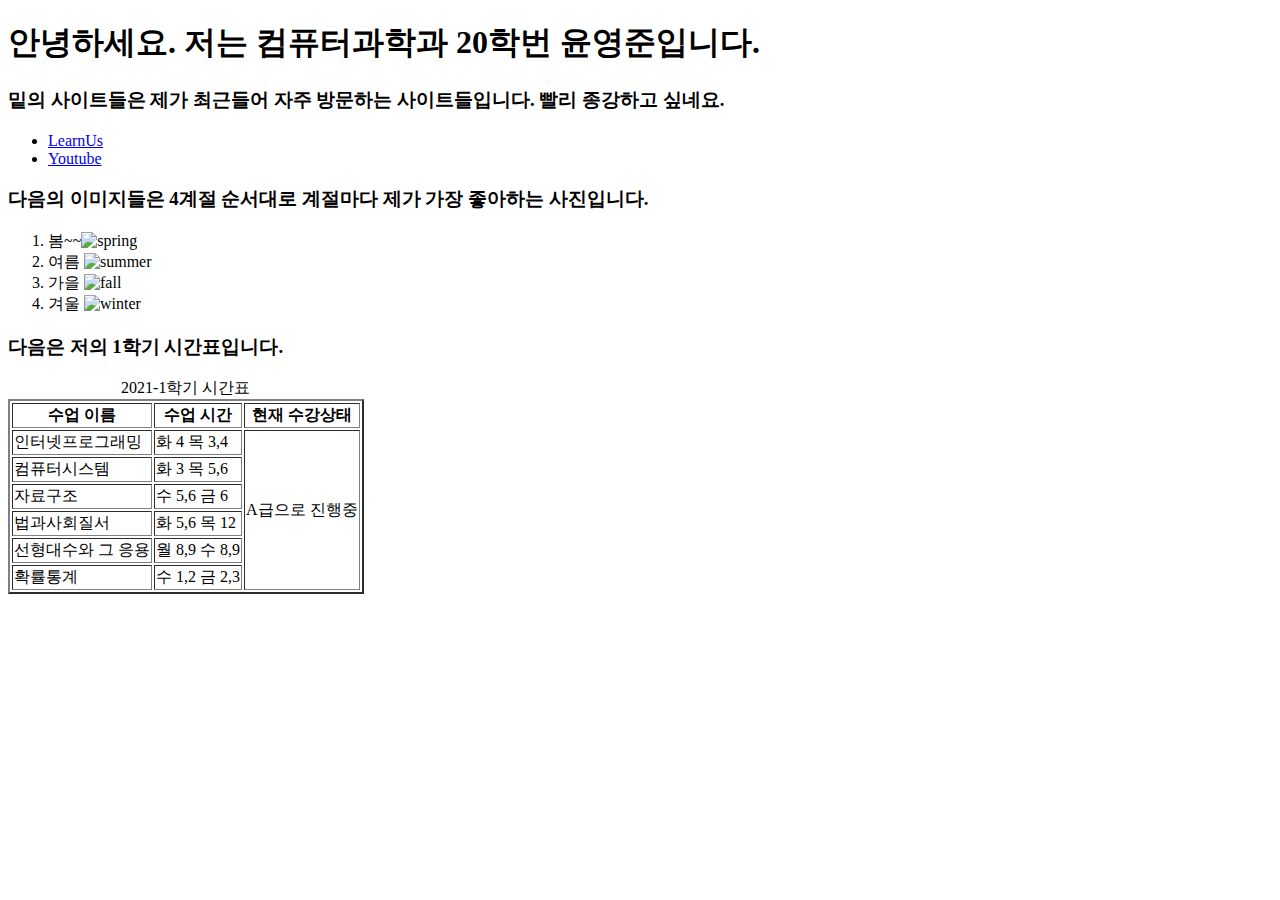
==== index.html @ ffc799e6 "HomeworkRepository" ====
<!DOCTYPE html>
<html>
<head>
    <title>homework</title>
    <meta charset="utf-8">
</head>
<body>
    <h1>안녕하세요. 저는 컴퓨터과학과 20학번 윤영준입니다.</h1>
    <h3>밑의 사이트들은 제가 최근들어 자주 방문하는 사이트들입니다. 빨리 종강하고 싶네요.</h3>
    <ul>
        <li><a href="https://open.yonsei.ac.kr/">LearnUs</a></li>
        <li><a href="https://www.youtube.com/">Youtube</a></li>
    </ul>
    <h3>다음의 이미지들은 4계절 순서대로 계절마다 제가 가장 좋아하는 사진입니다.</h3>
    <ol>
        <li>봄~~<img src="spring.png" alt="spring" width="125" height="125"></li>
        <li>여름 <img src="summer.jpeg" alt="summer" width="125" height="125"></li>
        <li>가을 <img src="fall.jpg" alt="fall" width="125" height="125"></li>
        <li>겨울 <img src="winter.jpg" alt="winter" width="125" height="125"></li>
    </ol>
    <h3>다음은 저의 1학기 시간표입니다.</h3>
    <table border = "2">
        <caption>2021-1학기 시간표</caption>
        <thead>
            <tr>
                <th colspan="2">수업 이름</th>
                <th>수업 시간</th>
                <th rowspan="6">현재 수강상태</th>
            </tr>
        </thead>
        <tbody>
            <tr>
                <td colspan="2">인터넷프로그래밍</td>
                <td>화 4 목 3,4</td>
                <td rowspan="6">A급으로 진행중</td>
            </tr>
            <tr>
                <td colspan="2">컴퓨터시스템</td>
                <td>화 3 목 5,6</td>
            </tr>
            <tr>
                <td colspan="2">자료구조</td>
                <td>수 5,6 금 6</td>
            </tr>
            <tr>
                <td colspan="2">법과사회질서</td>
                <td>화 5,6 목 12</td>
            </tr>
            <tr>
                <td colspan="2">선형대수와 그 응용</td>
                <td>월 8,9 수 8,9</td>
            </tr>
            <tr>
                <td colspan="2">확률통계</td>
                <td>수 1,2 금 2,3</td>
            </tr>
        </tbody>
    </table>
</body>
</html>
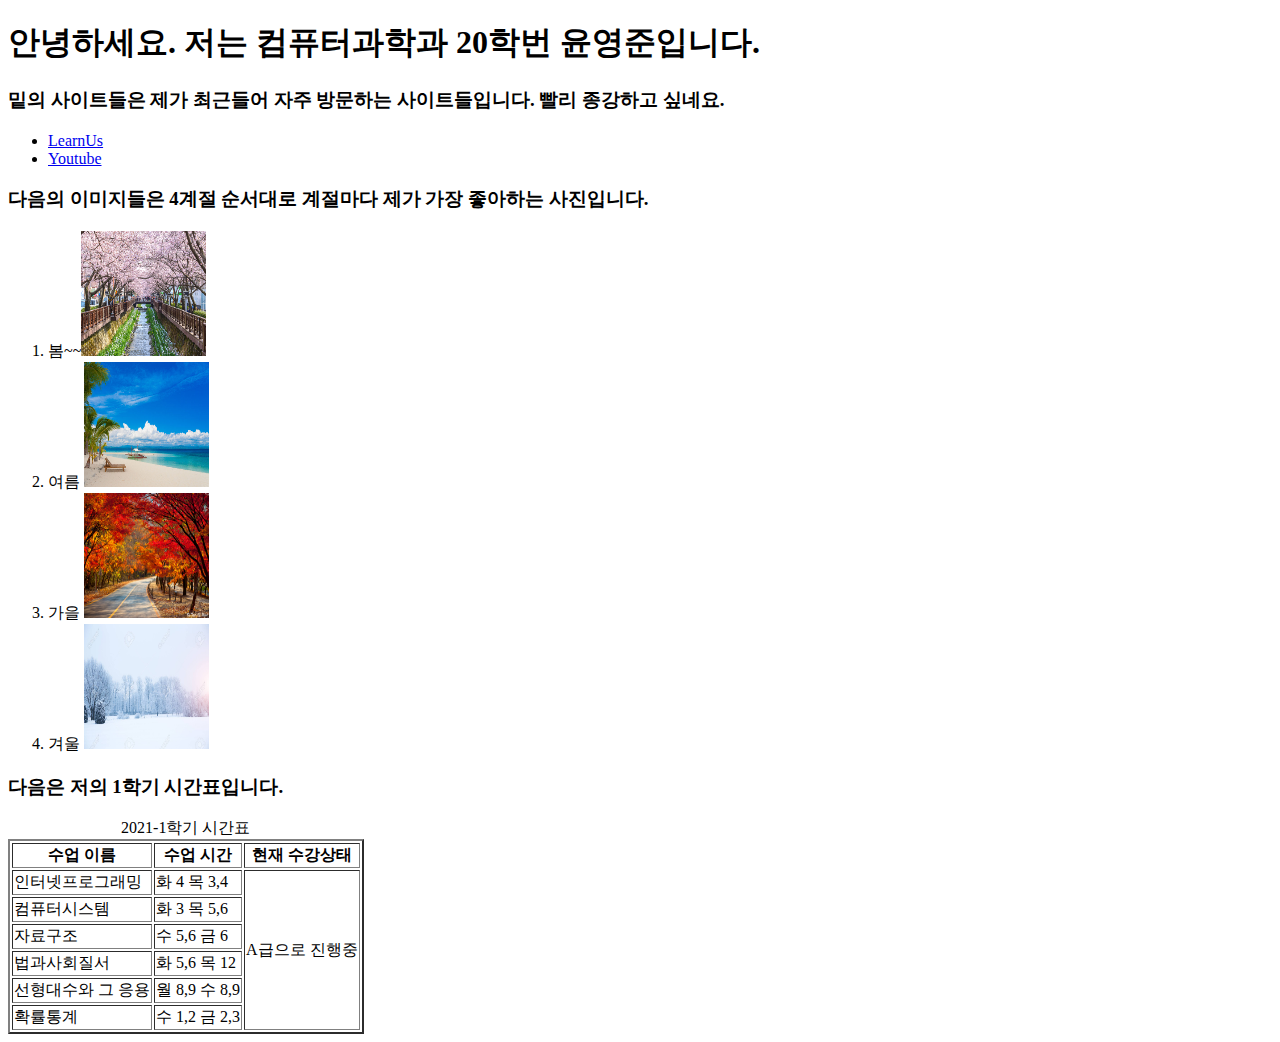
==== commit 34299b58: "HomeworkRepository" ====
(no text change in the page or its own stylesheets)
